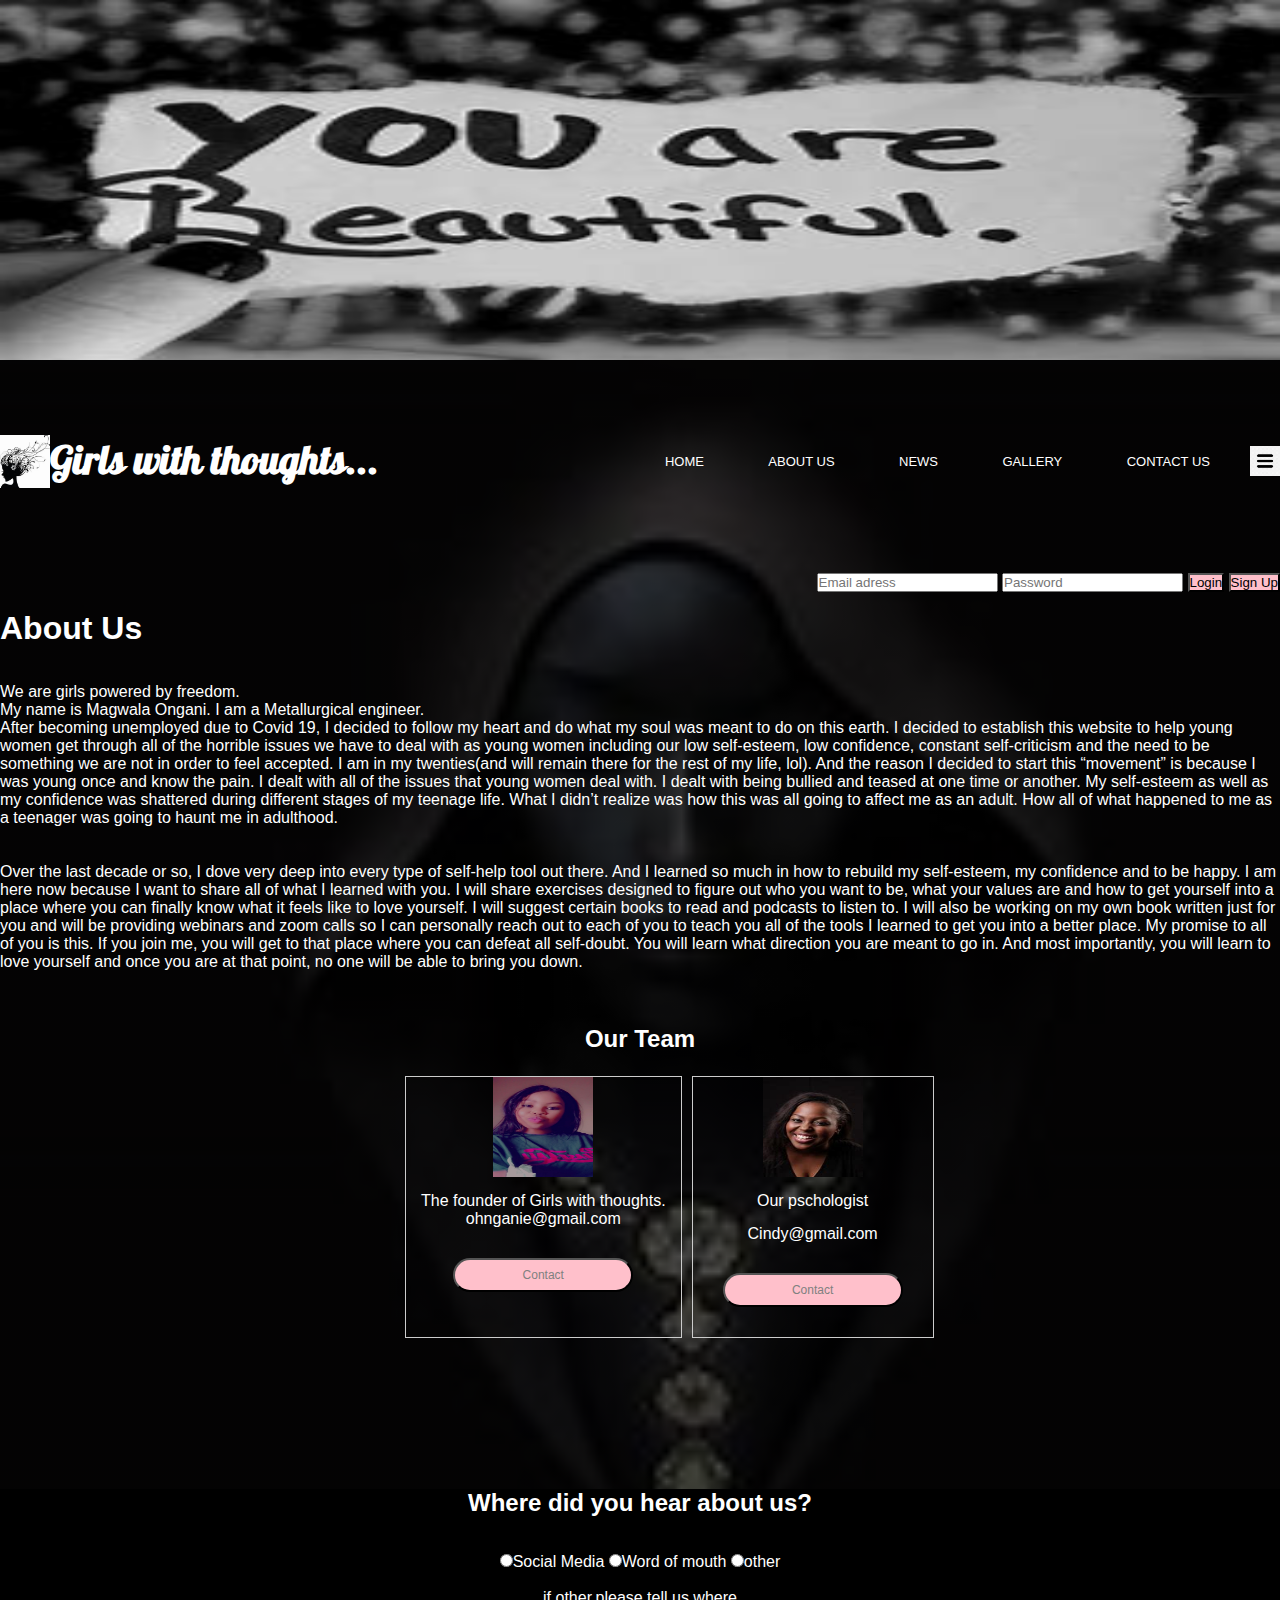
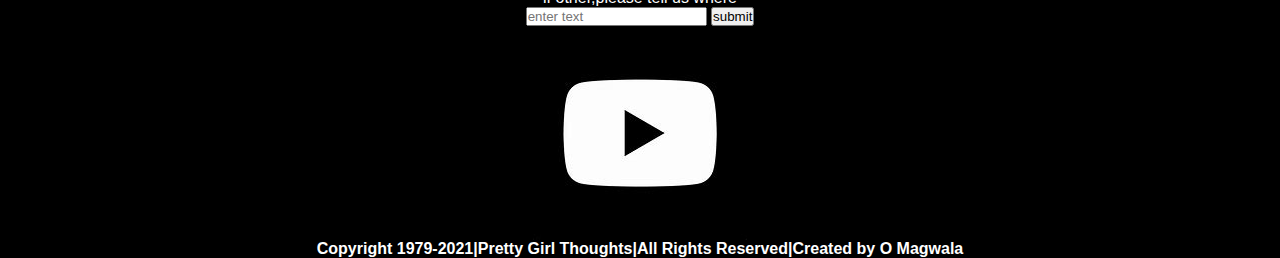
==== Aboutus.html @ bd2c8eb0 "Added initial files for project" ====
<!DOCTYPE>
<html lang="en">
<head>
<link rel="stylesheet" href="styles.css">
<link href="https://fonts.googleapis.com/css2?family=Pattaya&display=swap" rel="stylesheet">
</head>
<img  class="beautiful" src="beautiful.jpg" alt="beautiful" title="You are beautiful">
<body>
<main>
<div class="body">
   <div class="navbar">
    <img src="logo.jpg" alt="logo" class="logo">
	<h3 class="logotext">Girls with thoughts...</h3>
	<nav>
	<ul>
	<li><a href="index.html">HOME</a></li>
	<li><a href="Aboutus.html">ABOUT US</a></li>
	<li><a href="new.html">NEWS</a></li>
	<li><a href="gallery.html">GALLERY</a></li>
	<li><a href="contactus.html">CONTACT US</a></li>
	</ul>
	</nav>
	<img src="menu.jpg" alt="menu" class="menu-icon">
</div>
<div class="login">
  <input type="text" placeholder="Email adress">
  <input type="text" placeholder="Password">
  <input class="submit" type="submit" value="Login">
  <input class="submit" type="submit" value="Sign Up">
  </div>
 
 
  <br>
  <h1 class="info">About Us</h1><br><br>
<p> We are girls powered by freedom.<br>
My name is Magwala Ongani. I am a Metallurgical engineer.<br>
After becoming unemployed due to Covid 19, I decided to follow my heart and do what my soul was meant to do on this earth.
I decided to establish this website to help young women get through all of the horrible issues we have to deal with as young women including our low self-esteem,
 low confidence, constant self-criticism and the need to be something we are not in order to feel accepted.
 I am in my twenties(and will remain there for the rest of my life, lol).
 And the reason I decided to start this “movement” is because I was young once and know the pain. 
 I dealt with all of the issues that young women deal with. I dealt with being bullied and teased at one time or another.
 My self-esteem as well as my confidence was shattered during different stages of my teenage life. 
 What I didn’t realize was how this was all going to affect me as an adult. How all of what happened to me as a teenager was going to haunt me in adulthood.
</p>
<br>
<br>
<p>
 Over the last decade or so, I dove very deep into every type of self-help tool out there.
 And I learned so much in how to rebuild my self-esteem, my confidence and to be happy. 
 I am here now because I want to share all of what I learned with you.
 I will share exercises designed to figure out who you want to be, what your values are and how to get yourself into a place where you can finally know what it feels like to love yourself.
 I will suggest certain books to read and podcasts to listen to. 
 I will also be working on my own book written just for you and will be providing webinars and zoom calls so I can personally reach out to each of you to teach you all of the tools I learned to get you into a better place. 
 My promise to all of you is this. If you join me, you will get to that place where you can defeat all self-doubt.
 You will learn what direction you are meant to go in.
 And most importantly, you will learn to love yourself and once you are at that point, no one will be able to bring you down.
 </p>
 <br>
 <br>
 <br>
 

 <h2 style="text-align:center">Our Team</h2><br>
 <section class="ongi">
 <div class="gallery">
  <a target="_blank" href="ongi.jpg">
    <img src="ongi.jpg" alt="ongi" width="100" height="100">
  </a>
  <div class="desc">The founder of Girls with thoughts.
  <p>ohnganie@gmail.com</p>
  <p><button class="button">Contact</button></p></div>
</div>


<div class="gallery">
  <a target="_blank" href="sofia.jpg">
    <img src="sofia.jpg" alt="Northern Lights" width="100" height="100">
  </a>
  <div class="desc">Our pschologist</div>
  <p>Cindy@gmail.com</p>
  <p><button class="button">Contact</button></p>
      
</div>
</section>
<br>


<section class="word">
<h2> Where did you hear about us?</h2><br><br>
<label>
<input type="radio" name="where">Social Media
</label>
<label>
<input type="radio" name="where">Word of mouth
</label>
<label>
<input type="radio" name="where">other
</label><br><br>
<p> if other,please tell us where</p>
<input type="text" placeholder="enter text"required>
<button type="submit">submit</button>

<footer>
<a href="https://www.youtube.com/">
<img src="youtube.jpg" alt="youtubers" title="Go to you tube page"></a><br>
<b>
Copyright 1979-2021|Pretty Girl Thoughts|All Rights Reserved|Created by O Magwala
</b>
</footer>
</section>
</main>
</body>

</html>
---- styles.css ----
*{
	margin:0;
	padding:0;
	font-family:sans-serif;
}
.body{
	width:100%;
	height:150vh;
	background-image:linear-gradient(rgba(0,0,0,0.7),rgb(0,0,0,0.7)),url("background.jpg");
	background-repeat:no-repeat;
	background-position:center;
	background-size:cover;
	
		
}
.navbar{ 
height:15%;
display:flex;
align-items:center;
}
.logo{
	width:50px;
	cursor:pointer;
	
}
.menu-icon {
	width:30px;
	cursor:pointer;
	margin-left:40px;
}
nav{
	flex:1;
	text-align:right;

}
nav ul li{
	display: inline-block;
	margin-left:60px;
}
nav ul a{
	text-decoration:none;
	color:white;
	font-size:13px;
}
.logotext{
font-family:'Pattaya', sans-serif;
color:white;
font-size:40px;
}
 div{
	 color:white;
 }
.row{
	display:flex;
	height:88%;
	align-items: center;
}
.col{ 
flex-basis:50%;
margin-top:50px;
margin-right:10px;
margin-bottom:50px;
}
.button{
 width:180px;
 color:grey;
 font-size:12px;
 padding:8px 0;
 margin:30px;
 border-radius: 20px;
 background-color:pink;
}
.board{
	width:250px;
	height:230px;
	display:inline-block;
	border-radius:10px;
	padding:10px 25px;
	cursor:pointer;
	margin:25px 15px;
	background-image:url("girl3.jpg");
	background-position:center;
	background-size:cover;
	
}
.pic1{
	background-image:url("girl4.jpg");
}
.pic2{
	background-image:url("girl1.jpg");
}
.pic3{
	background-image:url("talent.jpg");
}
.pic4{
	background-image:url("givelove.jpg");
}
.foot{
	background-image:url("beautiful.jpg");
	
}
.login{
	text-align:right;
	margin-top:10px;
	}
.submit{
	background-color:pink;
}
.foot{
	color:white; 
	text-align:center;
}
.beautiful{
	width:100%;
    height:40%;
}
.container{
	text-align: center;
	margin-top:150px;
}
.form{
	text-align:center;
	width:100%;
	flex:1;
	margin-right:100%;
}
.contact{
	background-color:grey;
	text-align:center;
	text-decoration:none;
	color:white;
}
.info{
	text-align:justify;
}
.radio{
	text-align:center;
	
}
.gallery{
	float:left;
	text-align:center;
	margin:5px;
	border: 1px solid #ccc;
}
.ongi{
	text-align:center;
	margin-left:400px;
}
.word{
	text-align:center;
	margin-top:400px;
	background-color:black;
}
.news{
	text-align:justify;
}
.white{
	text-align:center;
}
div.pics {
  margin: 10px;
  border: 1px solid #ccc;
  float: left;
  width: 200px;
 
}

div.pics:hover {
  border: 1px solid #777;
}

div.pics img {
  width: 100%;
  height: auto;
}

div.desc {
  padding: 15px;
  text-align: center;
}
.galley{
	text-align:center;
}
.letters{
	text-align:center;
}
.footer{
	background-color:black;
	text-align:center;
}
.pictures{
	background-color:black;
	color:black;
	float:left;
	margin-bottom:400px;
}
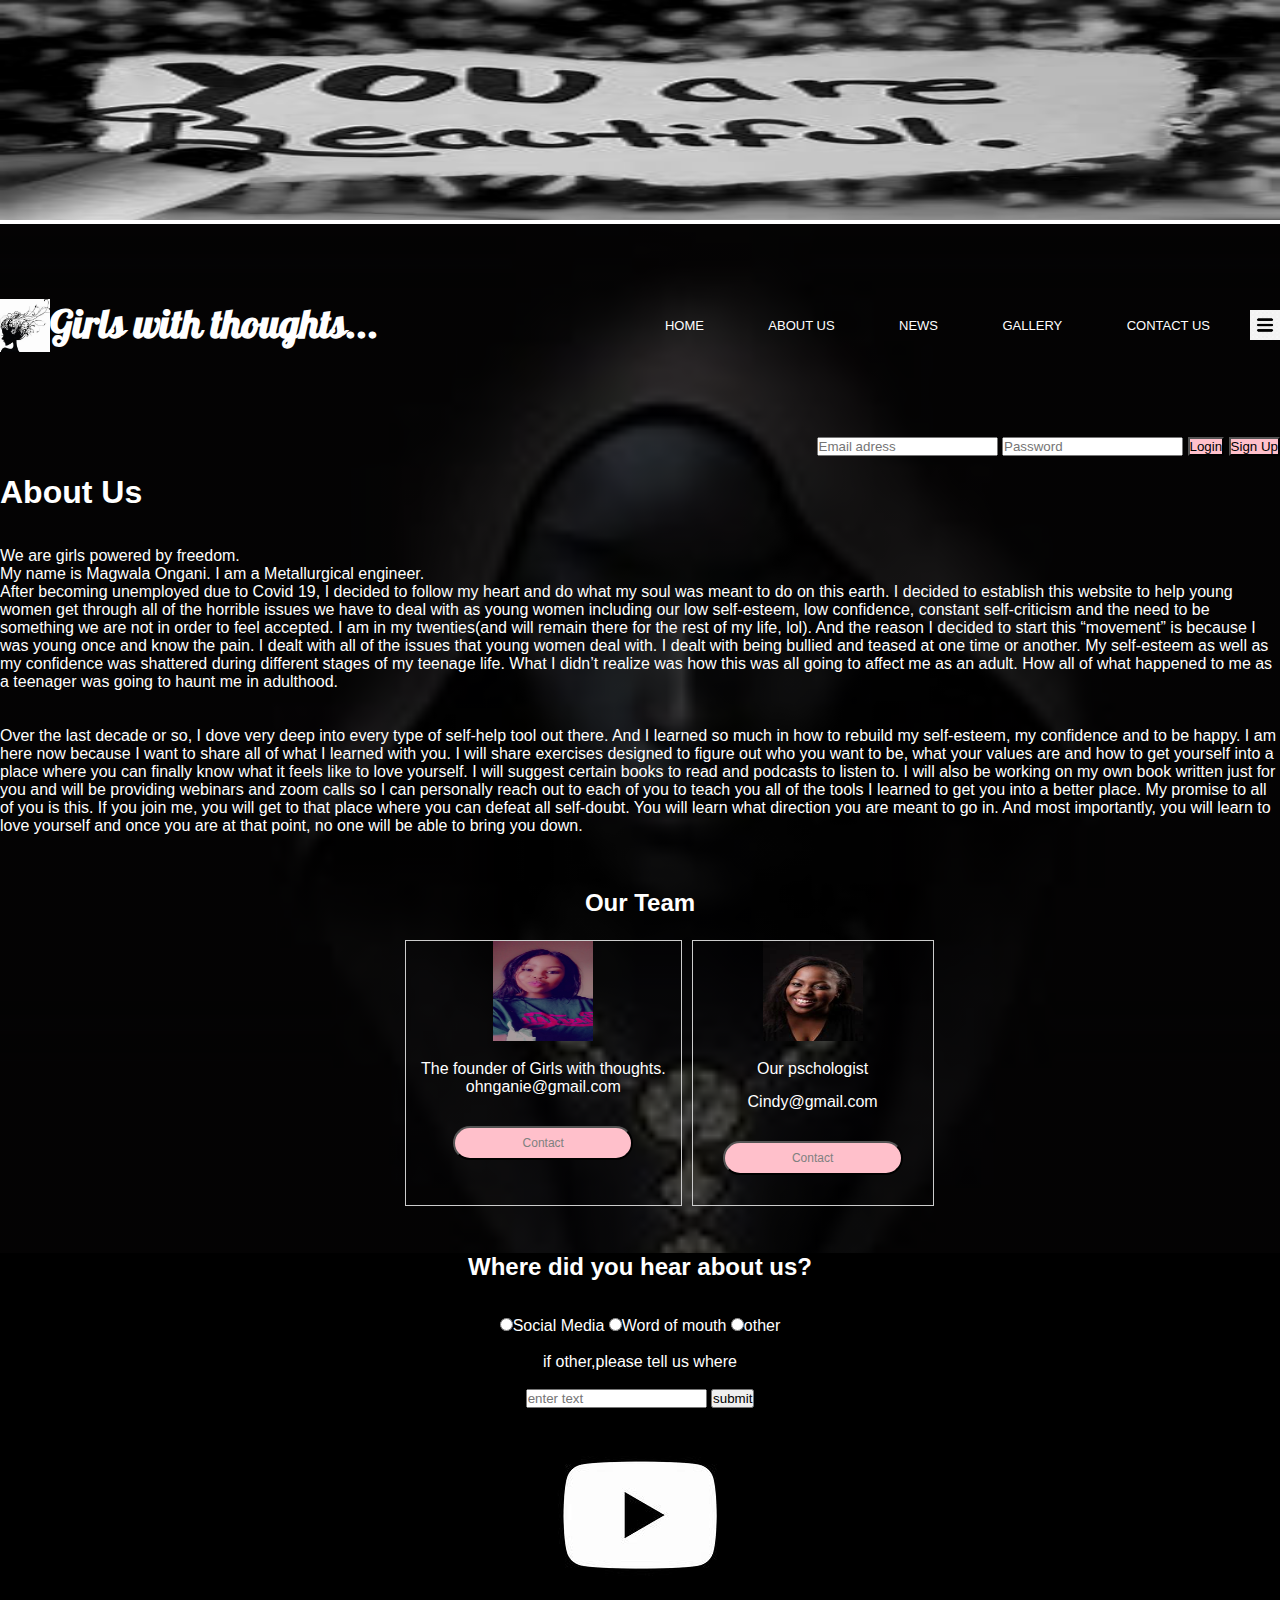
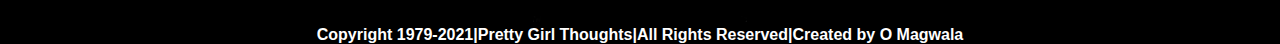
==== commit 4b282dfb: "added initial files for the project" ====
--- a/Aboutus.html
+++ b/Aboutus.html
@@ -1,4 +1,4 @@
-<!DOCTYPE>
+<!DOCTYPE html>
 <html lang="en">
 <head>
 <link rel="stylesheet" href="styles.css">
@@ -97,13 +97,14 @@
 <label>
 <input type="radio" name="where">other
 </label><br><br>
-<p> if other,please tell us where</p>
+<p> if other,please tell us where</p><br>
 <input type="text" placeholder="enter text"required>
 <button type="submit">submit</button>
 
 <footer>
+
 <a href="https://www.youtube.com/">
-<img src="youtube.jpg" alt="youtubers" title="Go to you tube page"></a><br>
+<img src="youtube.jpg" alt="youtubers" title="Go to our youtube page"></a><br>
 <b>
 Copyright 1979-2021|Pretty Girl Thoughts|All Rights Reserved|Created by O Magwala
 </b>
--- a/styles.css
+++ b/styles.css
@@ -125,7 +125,7 @@
 	margin-right:100%;
 }
 .contact{
-	background-color:grey;
+	background-color:black;
 	text-align:center;
 	text-decoration:none;
 	color:white;
@@ -149,7 +149,7 @@
 }
 .word{
 	text-align:center;
-	margin-top:400px;
+	margin-top:300px;
 	background-color:black;
 }
 .news{
@@ -193,6 +193,32 @@
 	background-color:black;
 	color:black;
 	float:left;
-	margin-bottom:400px;
-}
-	+	margin-bottom:100px;
+}
+.victim{
+	background-color:black;
+	margin-top:-60px;
+	margin-bottom:20px;
+	text-decoration:none;
+	text-align:center;
+	underline:none;
+	padding:20px;
+}
+
+.talent{
+	width:5%;
+	height:5%;
+	object-position: right top;
+}
+.galleries{
+	font-family: 'Tourney', cursive;
+	color:white;
+	background-color:black;
+	font-family: 'Tourney', cursive;
+	text-align:center;
+	font-family:'Pattaya', sans-serif;
+}
+.beautiful{
+	height:220px;
+	width:200px:
+}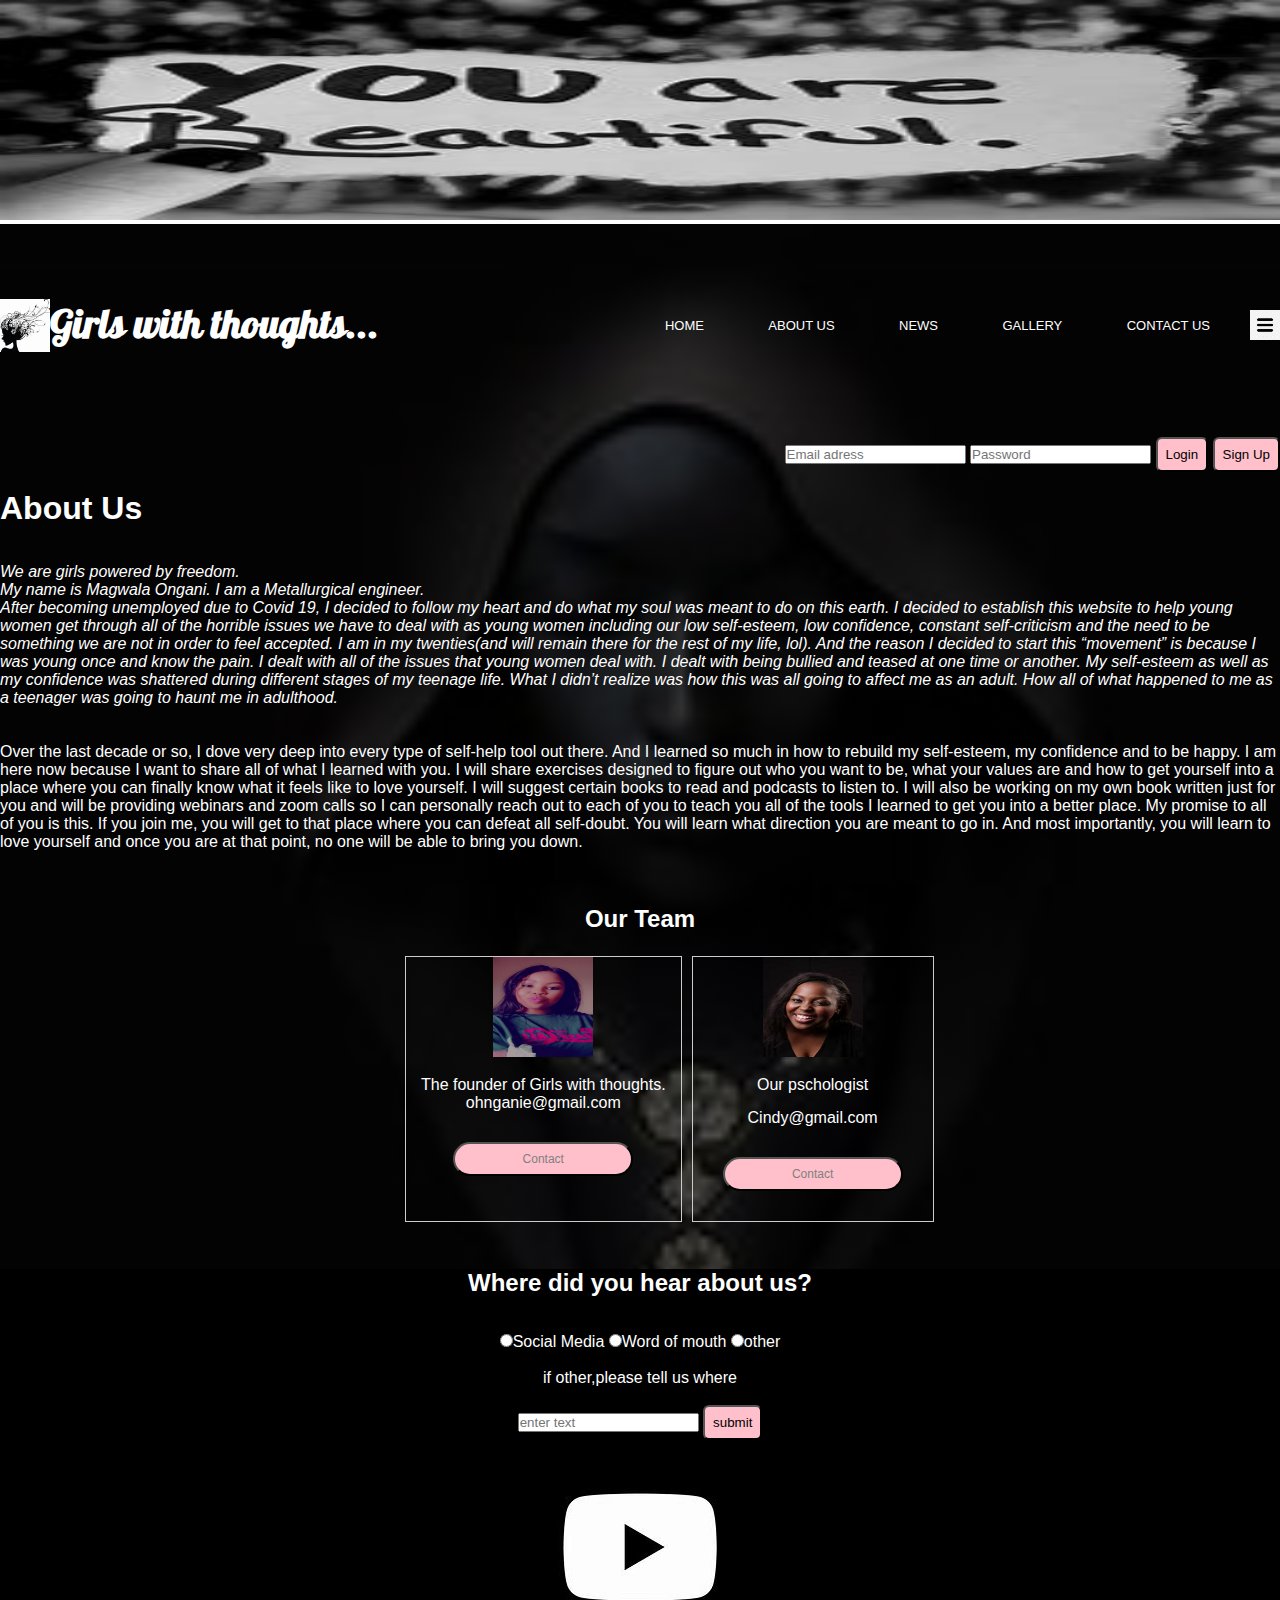
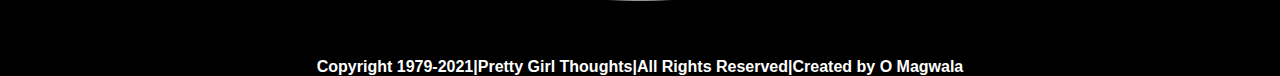
==== commit acb262e8: "Added Read me file" ====
--- a/Aboutus.html
+++ b/Aboutus.html
@@ -3,13 +3,14 @@
 <head>
 <link rel="stylesheet" href="styles.css">
 <link href="https://fonts.googleapis.com/css2?family=Pattaya&display=swap" rel="stylesheet">
+<link href="https://fonts.googleapis.com/css2?family=Festive&display=swap" rel="stylesheet">
 </head>
-<img  class="beautiful" src="beautiful.jpg" alt="beautiful" title="You are beautiful">
+<img  class="beautiful" src="pictures/beautiful.jpg" alt="beautiful" title="You are beautiful">
 <body>
 <main>
 <div class="body">
    <div class="navbar">
-    <img src="logo.jpg" alt="logo" class="logo">
+    <img src="pictures/logo.jpg" alt="logo" class="logo">
 	<h3 class="logotext">Girls with thoughts...</h3>
 	<nav>
 	<ul>
@@ -20,7 +21,7 @@
 	<li><a href="contactus.html">CONTACT US</a></li>
 	</ul>
 	</nav>
-	<img src="menu.jpg" alt="menu" class="menu-icon">
+	<img src="pictures/menu.jpg" alt="menu" class="menu-icon">
 </div>
 <div class="login">
   <input type="text" placeholder="Email adress">
@@ -31,8 +32,10 @@
  
  
   <br>
+ 
   <h1 class="info">About Us</h1><br><br>
-<p> We are girls powered by freedom.<br>
+
+<p><i> We are girls powered by freedom.<br>
 My name is Magwala Ongani. I am a Metallurgical engineer.<br>
 After becoming unemployed due to Covid 19, I decided to follow my heart and do what my soul was meant to do on this earth.
 I decided to establish this website to help young women get through all of the horrible issues we have to deal with as young women including our low self-esteem,
@@ -42,7 +45,7 @@
  I dealt with all of the issues that young women deal with. I dealt with being bullied and teased at one time or another.
  My self-esteem as well as my confidence was shattered during different stages of my teenage life. 
  What I didn’t realize was how this was all going to affect me as an adult. How all of what happened to me as a teenager was going to haunt me in adulthood.
-</p>
+</i></p>
 <br>
 <br>
 <p>
@@ -56,6 +59,7 @@
  You will learn what direction you are meant to go in.
  And most importantly, you will learn to love yourself and once you are at that point, no one will be able to bring you down.
  </p>
+
  <br>
  <br>
  <br>
@@ -64,8 +68,8 @@
  <h2 style="text-align:center">Our Team</h2><br>
  <section class="ongi">
  <div class="gallery">
-  <a target="_blank" href="ongi.jpg">
-    <img src="ongi.jpg" alt="ongi" width="100" height="100">
+  <a target="_blank" href="pictures/ongi.jpg">
+    <img src="pictures/ongi.jpg" alt="ongi" width="100" height="100">
   </a>
   <div class="desc">The founder of Girls with thoughts.
   <p>ohnganie@gmail.com</p>
@@ -74,12 +78,13 @@
 
 
 <div class="gallery">
-  <a target="_blank" href="sofia.jpg">
-    <img src="sofia.jpg" alt="Northern Lights" width="100" height="100">
+  <a target="_blank" href="pictures/sofia.jpg">
+    <img src="pictures/sofia.jpg" alt="Northern Lights" width="100" height="100">
   </a>
   <div class="desc">Our pschologist</div>
   <p>Cindy@gmail.com</p>
   <p><button class="button">Contact</button></p>
+  
       
 </div>
 </section>
@@ -98,13 +103,13 @@
 <input type="radio" name="where">other
 </label><br><br>
 <p> if other,please tell us where</p><br>
-<input type="text" placeholder="enter text"required>
-<button type="submit">submit</button>
+<input type="text" required placeholder="enter text">
+<button class="submit" type="submit">submit</button>
 
 <footer>
 
 <a href="https://www.youtube.com/">
-<img src="youtube.jpg" alt="youtubers" title="Go to our youtube page"></a><br>
+<img src="pictures/youtube.jpg" alt="youtubers" title="Go to our youtube page"></a><br>
 <b>
 Copyright 1979-2021|Pretty Girl Thoughts|All Rights Reserved|Created by O Magwala
 </b>
--- a/styles.css
+++ b/styles.css
@@ -6,7 +6,7 @@
 .body{
 	width:100%;
 	height:150vh;
-	background-image:linear-gradient(rgba(0,0,0,0.7),rgb(0,0,0,0.7)),url("background.jpg");
+	background-image:linear-gradient(rgba(0,0,0,0.7),rgb(0,0,0,0.7)),url("pictures/background.jpg");
 	background-repeat:no-repeat;
 	background-position:center;
 	background-size:cover;
@@ -78,25 +78,25 @@
 	padding:10px 25px;
 	cursor:pointer;
 	margin:25px 15px;
-	background-image:url("girl3.jpg");
+	background-image:url("pictures/girl3.jpg");
 	background-position:center;
 	background-size:cover;
 	
 }
 .pic1{
-	background-image:url("girl4.jpg");
+	background-image:url("pictures/girl4.jpg");
 }
 .pic2{
-	background-image:url("girl1.jpg");
+	background-image:url("pictures/girl1.jpg");
 }
 .pic3{
-	background-image:url("talent.jpg");
+	background-image:url("pictures/talent.jpg");
 }
 .pic4{
-	background-image:url("givelove.jpg");
+	background-image:url("pictures/givelove.jpg");
 }
 .foot{
-	background-image:url("beautiful.jpg");
+	background-image:url("pictures/beautiful.jpg");
 	
 }
 .login{
@@ -105,10 +105,14 @@
 	}
 .submit{
 	background-color:pink;
+	padding:8px;
+	border-radius:6px;
 }
 .foot{
 	color:white; 
 	text-align:center;
+	text-decoration:none;
+	background-color:black;
 }
 .beautiful{
 	width:100%;
@@ -132,6 +136,7 @@
 }
 .info{
 	text-align:justify;
+	
 }
 .radio{
 	text-align:center;
@@ -221,4 +226,88 @@
 .beautiful{
 	height:220px;
 	width:200px:
-}+}
+#heading{
+	text-decoration:none;
+}
+.freedom{
+	font-family:'Pattaya', sans-serif;
+}
+h2.title {
+	font-family: "Quicksand", sans-serif;
+	font-size: 24px;
+	font-weight: 200;
+	font-weight: 300;
+	color: #000000;
+	text-align: center;
+	padding: 100px 0 0 0;
+	text-transform: uppercase;
+	text-shadow: 0 0 1px rgba(0, 0, 0, 0.1);
+}
+.social ul li {
+	float: left;
+}
+.social .line {
+	position: absolute;
+	top: 0; left: 0px;
+	width: 100%; height: 3px;
+	background: #fced00;
+	box-shadow: 0 3px 10px rgba(0, 0, 0, 0.2);
+	z-index: 0;
+}
+.social ul {
+	position: relative;
+	left: 50%; margin-left: -216px;
+	list-style: none;
+	color: #000;
+}
+.fa-facebook, .fa-twitter, .fa-youtube, .fa-instagram, .fa-pinterest, .fa-github, .fa-flickr, .fa-linkedin {
+	padding: 10px 0 0 0;
+}
+.social ul li a:hover {
+	color: #fff;
+}
+.social ul li.facebook a:hover {
+	background: #3b5998;
+}
+.social ul li.twitter a:hover {
+	background: #44ccf6;
+}
+.social ul li.codepen a:hover {
+	background: #cccccc;
+}
+.social ul li.youtube a:hover { 
+	background: #da2d2e; 
+}
+.social ul li.instagram a:hover { 
+	background: #66269e; 
+}
+.social ul li.pinterest a:hover {
+	background: #c3042b;
+}
+.social ul li.github a:hover {
+	background: #000000;
+}
+.social ul li.flickr a:hover {
+	background: #72858c;
+}
+.social ul li.linkedin a:hover {
+	background: #1c66c2; 
+}
+
+.social{
+	background-color:black;
+}
+.social ul li a {
+	position: relative;
+	float: left;
+	background: #fff000;
+	width: 48px; height: 48px;
+	text-align: center;
+	color: #000;
+	padding: 0 0 30px 0;
+  align-items: center;
+  display: flex;
+  justify-content: center;
+  text-decoration: none;
+}
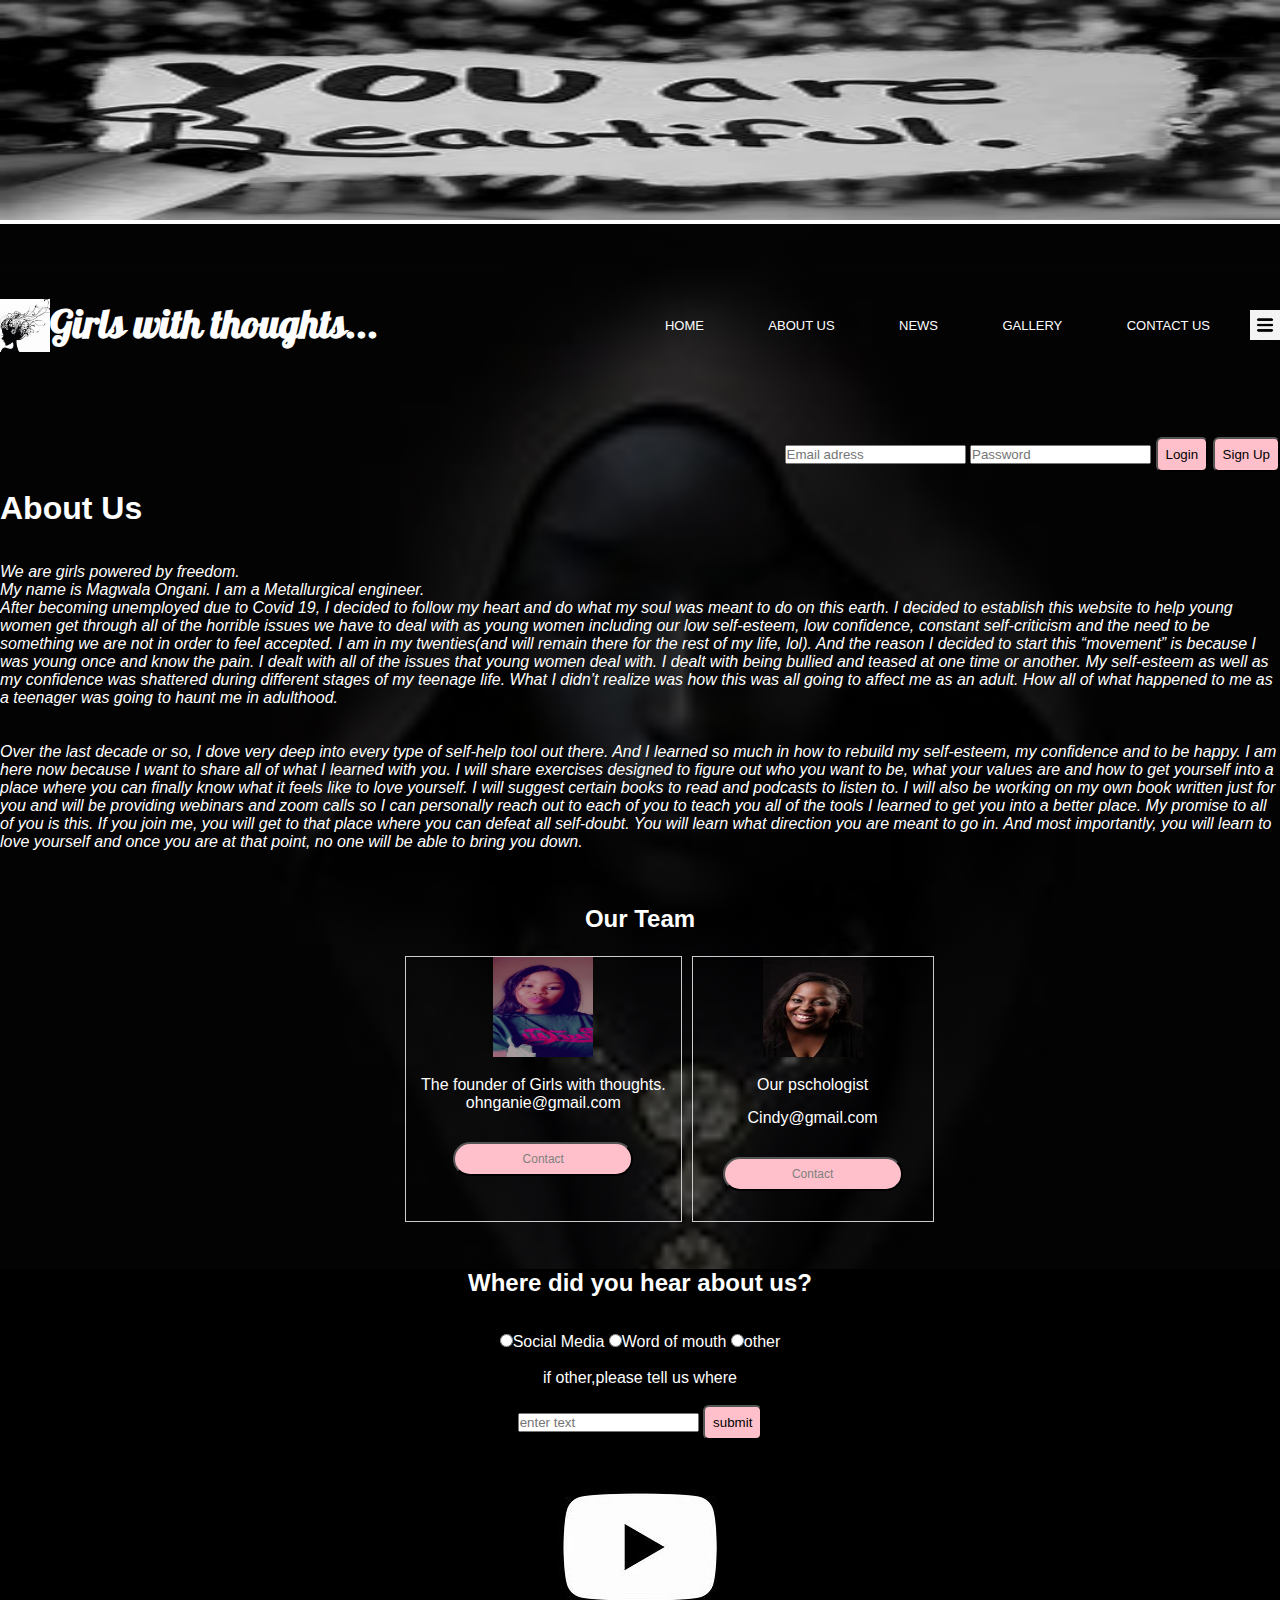
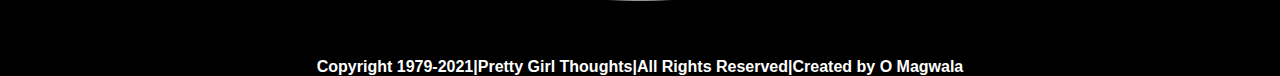
==== commit 7a37c96c: "added new content" ====
--- a/Aboutus.html
+++ b/Aboutus.html
@@ -1,13 +1,17 @@
 <!DOCTYPE html>
 <html lang="en">
 <head>
+  <title>Pretty Girl Thoughts</title>
 <link rel="stylesheet" href="styles.css">
 <link href="https://fonts.googleapis.com/css2?family=Pattaya&display=swap" rel="stylesheet">
 <link href="https://fonts.googleapis.com/css2?family=Festive&display=swap" rel="stylesheet">
+<meta charset="UTF-8">
 </head>
-<img  class="beautiful" src="pictures/beautiful.jpg" alt="beautiful" title="You are beautiful">
 <body>
 <main>
+<img  class="beautiful" src="pictures/beautiful.jpg" alt="beautiful" title="You are beautiful">
+
+
 <div class="body">
    <div class="navbar">
     <img src="pictures/logo.jpg" alt="logo" class="logo">
@@ -48,7 +52,7 @@
 </i></p>
 <br>
 <br>
-<p>
+<p><i>
  Over the last decade or so, I dove very deep into every type of self-help tool out there.
  And I learned so much in how to rebuild my self-esteem, my confidence and to be happy. 
  I am here now because I want to share all of what I learned with you.
@@ -58,7 +62,7 @@
  My promise to all of you is this. If you join me, you will get to that place where you can defeat all self-doubt.
  You will learn what direction you are meant to go in.
  And most importantly, you will learn to love yourself and once you are at that point, no one will be able to bring you down.
- </p>
+ </i></p>
 
  <br>
  <br>
@@ -100,8 +104,7 @@
 <input type="radio" name="where">Word of mouth
 </label>
 <label>
-<input type="radio" name="where">other
-</label><br><br>
+<input type="radio" name="where">other</label><br><br>
 <p> if other,please tell us where</p><br>
 <input type="text" required placeholder="enter text">
 <button class="submit" type="submit">submit</button>
@@ -115,6 +118,7 @@
 </b>
 </footer>
 </section>
+</div>
 </main>
 </body>
 
